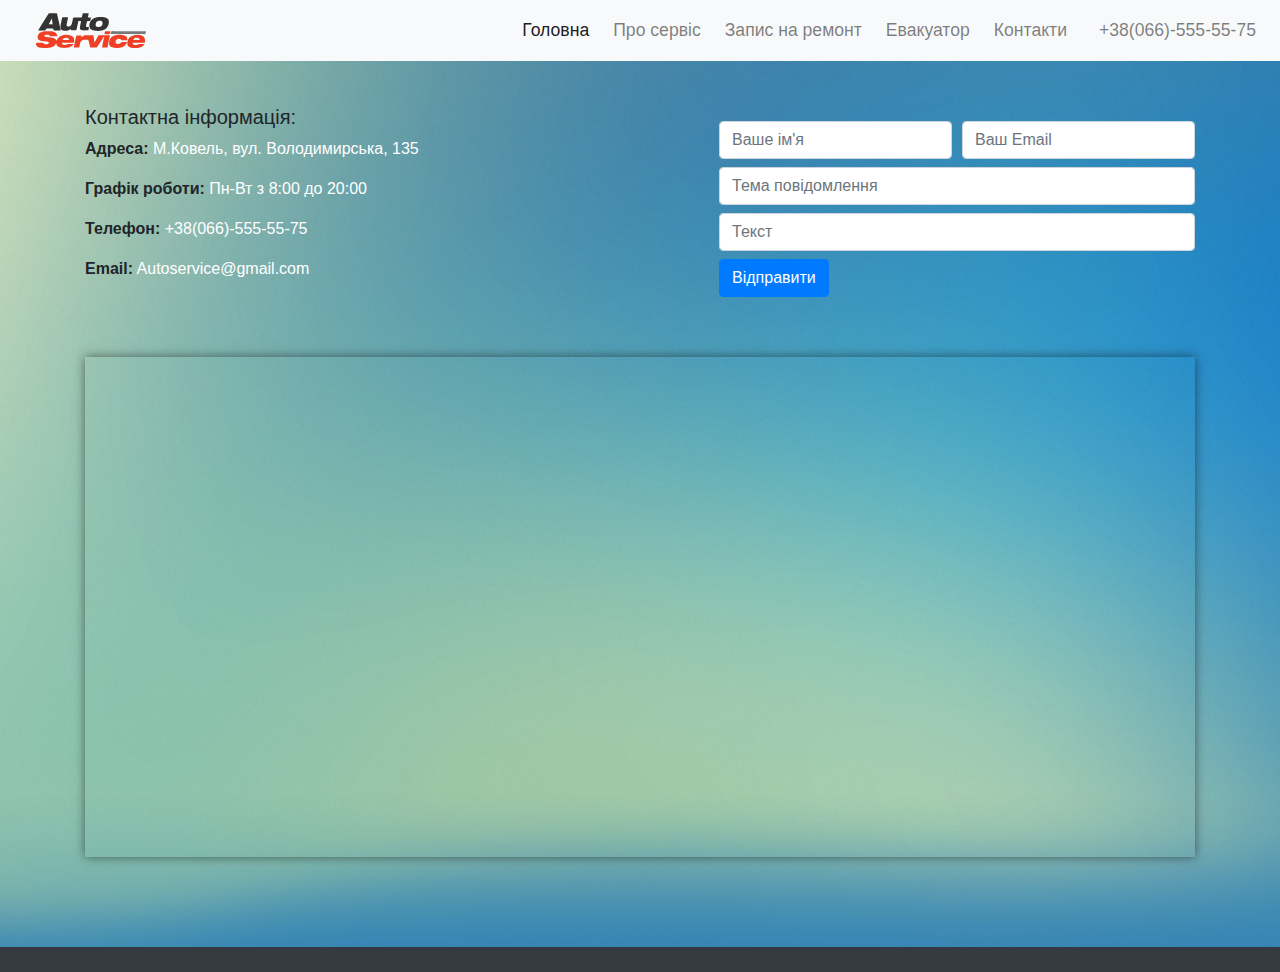
==== contacts.html @ d12546e1 "Next step" ====
<!DOCTYPE html>
<html lang="ru">
    <head>
        <meta charset="UTF-8">
        <meta name="viewport" content="width=device-width, initial-scale=1.0">
        <meta http-equiv="X-UA-Compatible" content="ie=edge">
    
        <!-- Style CSS -->
        <link rel="stylesheet" href="assets/contacts.css">
    
        <!-- Font Awesome-->
        <script src="assets/all.js"></script>
    
        <!-- Bootstrap CSS -->
        <link rel="stylesheet" href="https://stackpath.bootstrapcdn.com/bootstrap/4.3.1/css/bootstrap.min.css" integrity="sha384-ggOyR0iXCbMQv3Xipma34MD+dH/1fQ784/j6cY/iJTQUOhcWr7x9JvoRxT2MZw1T" crossorigin="anonymous">
        <title>Auto-service</title>
    </head>





<body>

<!-- Navbar -->
<nav class="navbar fixed-top navbar-expand-lg navbar-light bg-light">
                <div class="navbar-brand"><img width="110px" src="img/Logo.svg"></div>
                <button class="navbar-toggler" type="button" data-toggle="collapse" data-target="#navbarSupportedContent" aria-controls="navbarSupportedContent" aria-expanded="false" aria-label="Toggle navigation">
                  <span class="navbar-toggler-icon"></span>
                </button>
              
                <div class="collapse navbar-collapse" id="navbarSupportedContent">
                  <ul class="navbar-nav ml-auto">

                    <li class="nav-item active mr-2">
                      <a class="nav-link" href="index.html">Головна</a>
                    </li>

                    <li class="nav-item mr-2">
                      <a class="nav-link" href="#">Про сервіс</a>
                    </li>

                    <li class="nav-item mr-2">
                            <a class="nav-link" href="#">Запис на ремонт</a>
                    </li>

                    <li class="nav-item mr-2">
                            <a class="nav-link" href="#">Евакуатор</a>
                    </li>

                    <li class="nav-item mr-2">
                      <a class="nav-link" href="contacts.html">Контакти</a>
                    </li>

                    <li class="nav-item">
                        <a class="nav-link" href="tel:380665555575"><i class="fa fa-phone mr-2"></i>+38(066)-555-55-75</a>
                    </li>
                </ul>
                  
                </div>
              </nav>

      <div class="number">
        <a class="nav-link text-white" href="tel:380665555575">+38(066)-555-55-75</a>
    </div>


<!-- Page -->
<div class="page">



	<div class="container">
    
        <div class="contact">
          

        <!-- Adress -->
            <div class="adress">
                

                    <div class="adress_info">
                        <h5>Контактна інформація:</h5>

                        <p><b> Адреса: </b><a class="text-white">М.Ковель, вул. Володимирська, 135</a></p>
                        <p><b>Графік роботи: </b><a class="text-white">Пн-Вт з 8:00 до 20:00</a></p>
                        <p><b>Телефон:</b> <a class="text-white" href="tel:380665555575">+38(066)-555-55-75</a></p>
                        <p><b>Email:</b> <a class="text-white" href="mailto:Autoservice@gmail.com">Autoservice@gmail.com</a></p>
                    </div>

                
            </div>


        <!-- Message -->
            <div class="message pt-3 ">
                <form>
                    
                        <div class="form-row pb-2">
                            <div class="col">
                                <input type="text" class="form-control" placeholder="Ваше ім'я">
                            </div>
                            <div class="col">
                                <input type="text" class="form-control" placeholder="Ваш Email">
                            </div>
                        </div>
                    

                        
                        <input type="text" class="form-control mb-2"  placeholder="Тема повідомлення">
                        <input type="text" class="form-control mb-2"  placeholder="Текст">
                        <button type="button" class="btn btn-primary">Відправити</button>
                        

                </form>
            </div>
    </div>



    <!-- Google-map-->
    <div class="map-responsive text-center">
        
            <iframe src="https://www.google.com/maps/embed?pb=!1m18!1m12!1m3!1d2500.064173463151!2d24.674142115758656!3d51.199469179585726!2m3!1f0!2f0!3f0!3m2!1i1024!2i768!4f13.1!3m3!1m2!1s0x47243bb851a99089%3A0x72a9965ac760cb95!2z0LLRg9C70LjRhtGPINCS0L7Qu9C-0LTQuNC80LjRgNGB0YzQutCwLCAxMzUsINCa0L7QstC10LvRjCwg0JLQvtC70LjQvdGB0YzQutCwINC-0LHQu9Cw0YHRgtGMLCA0NTAwMA!5e0!3m2!1suk!2sua!4v1569693297916!5m2!1suk!2sua" width="100%" height="500px"  frameborder="0" style="border:0;" allowfullscreen=""></iframe>
        
    </div>


</div>







<!-- Footer --> 
<footer class="bg-dark">
        <div class="container">
          
         
            <ul class="markers_social ">
    
               <li class="social_icons">
                <a href="http://twitter.com"><i class="fab fa-twitter-square social"></i></a>
               </li>
    
               <li class="social_icons">
                <a href="http://facebook.com"><i class="fab fa-facebook-square social"></i></a>
               </li>
    
               <li class="social_icons">
                <a href="https://web.telegram.org/"><i class="fab fa-telegram social"></i></a>
               </li>
    
               <li class="social_icons">
                <a href="http://viber.com"><i class="fab fa-viber social"></i></a>
               </li>
    
             </ul>
    
        </div>
      </footer>

    

</body>

<!-- Optional JavaScript -->
<!-- jQuery first, then Popper.js, then Bootstrap JS -->
<script src="https://code.jquery.com/jquery-3.3.1.slim.min.js" integrity="sha384-q8i/X+965DzO0rT7abK41JStQIAqVgRVzpbzo5smXKp4YfRvH+8abtTE1Pi6jizo" crossorigin="anonymous"></script>
<script src="https://cdnjs.cloudflare.com/ajax/libs/popper.js/1.14.7/umd/popper.min.js" integrity="sha384-UO2eT0CpHqdSJQ6hJty5KVphtPhzWj9WO1clHTMGa3JDZwrnQq4sF86dIHNDz0W1" crossorigin="anonymous"></script>
<script src="https://stackpath.bootstrapcdn.com/bootstrap/4.3.1/js/bootstrap.min.js" integrity="sha384-JjSmVgyd0p3pXB1rRibZUAYoIIy6OrQ6VrjIEaFf/nJGzIxFDsf4x0xIM+B07jRM" crossorigin="anonymous"></script>



</html>
---- assets/contacts.css ----
/* Navbar */
.navbar-brand {
    padding-left: 20px;
}

.nav-link {
    font-size: 1.1em !important;
}

/* !Navbar */

.number {
    margin-top: 60px;
    position: absolute;
    box-shadow: inset 0 0 0 1000px rgba(0,0,0,.4);
    width: 100%;
    display: none; 
    
    
}

@media  (max-width: 991px) {
    
    .nav-item:last-child {
        display: none;
    }

    .number {
        display: initial;
        display: flex;
        justify-content: center;
    
    }

}

/* Page */
.page {
    background: url(../img/contacts.jpg) no-repeat center;
    background-size: cover;
    background-color: #ccccff;
     margin-top: 0px;
     box-shadow: 0 0 10px rgba(0,0,0,0.5);
}


.contact {
    margin-top: 50px;
    padding-bottom: 10px;
    display: flex; 
    justify-content: space-between;
    padding-top: 55px;
    
}

@media (max-width: 768px) {
    .contact {
         flex-wrap: wrap;
         justify-content: center;
    }
}

.adress {
    width: 350px;
}

.map-responsive {
    margin-top: 50px;
}

.map-responsive iframe{
    box-shadow: 0 0 10px rgba(0,0,0,0.5);   
}

@media  (max-width: 991px) {
   .page {
       padding-top: 20px;
   }

}

@media (max-width: 640px) {
    .map-responsive iframe{
        height: 300px;
        
    }
}
/* !Page */







/* Footer */
footer {
    margin-top: 83px;
}

footer .container {
    padding-top: 10px;
    padding-bottom: 15px;
    justify-content: center;
    align-items: center;
    display: flex;
}

 .markers_social {
     color: #fff;
     list-style-type: none;
     display: flex;
     padding: 0;
     justify-content: space-between;
     margin: 0;
    
 }

 .social_icons {
    font-size: 25px;
    width: 40px;;
 }

 .social {
     color: #fff;
 }

 .social:hover {
     color: dodgerblue;
     transition: all .3s;
 }
/* !Footer */
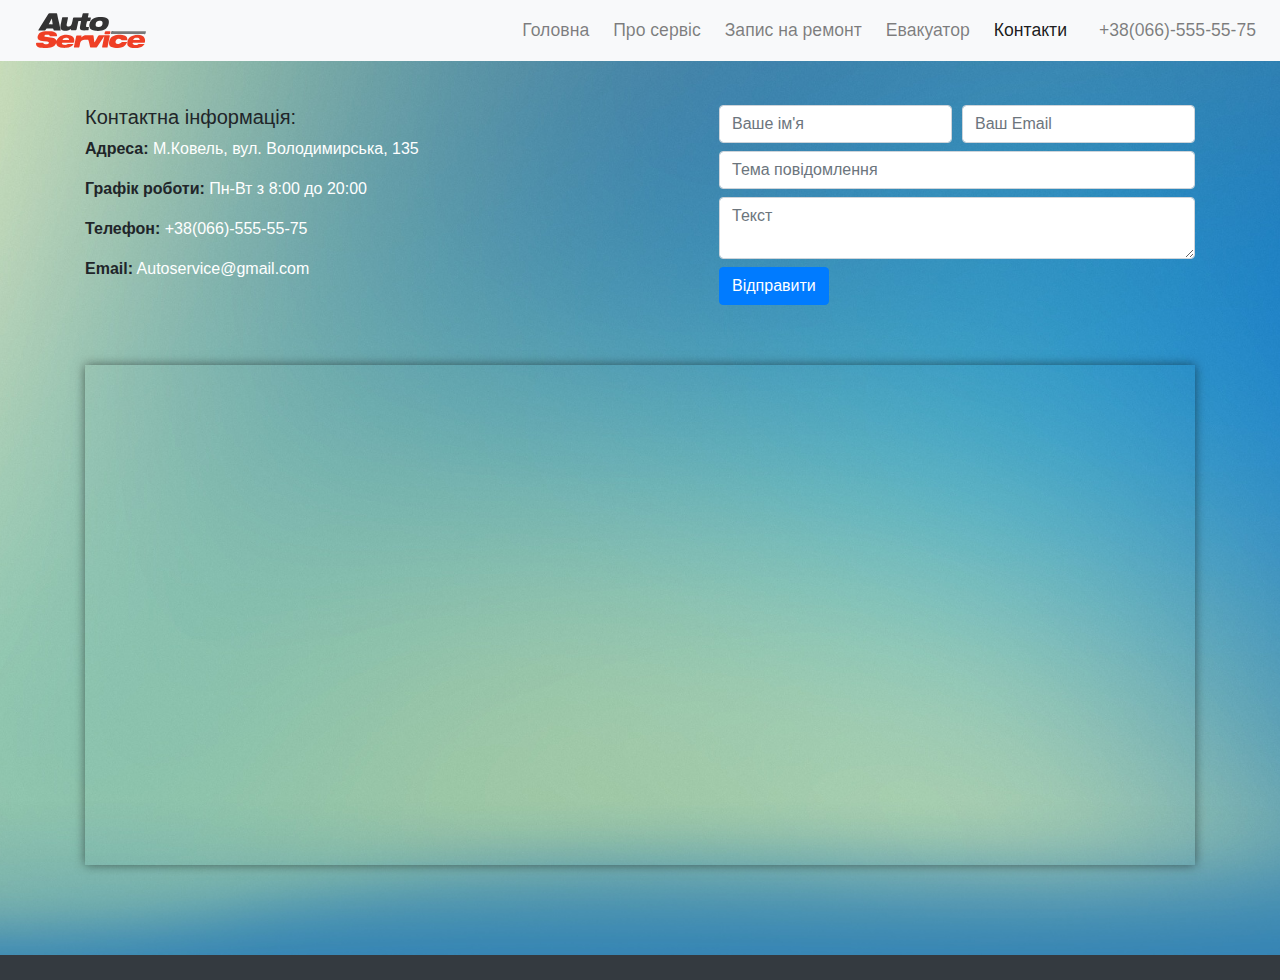
==== commit fc340e8c: "next step" ====
--- a/contacts.html
+++ b/contacts.html
@@ -32,12 +32,12 @@
                 <div class="collapse navbar-collapse" id="navbarSupportedContent">
                   <ul class="navbar-nav ml-auto">
 
-                    <li class="nav-item active mr-2">
+                    <li class="nav-item mr-2">
                       <a class="nav-link" href="index.html">Головна</a>
                     </li>
 
                     <li class="nav-item mr-2">
-                      <a class="nav-link" href="#">Про сервіс</a>
+                      <a class="nav-link" href="about.html">Про сервіс</a>
                     </li>
 
                     <li class="nav-item mr-2">
@@ -48,7 +48,7 @@
                             <a class="nav-link" href="#">Евакуатор</a>
                     </li>
 
-                    <li class="nav-item mr-2">
+                    <li class="nav-item active mr-2">
                       <a class="nav-link" href="contacts.html">Контакти</a>
                     </li>
 
@@ -68,13 +68,10 @@
 <!-- Page -->
 <div class="page">
 
-
-
 	<div class="container">
     
         <div class="contact">
           
-
         <!-- Adress -->
             <div class="adress">
                 
@@ -86,14 +83,12 @@
                         <p><b>Графік роботи: </b><a class="text-white">Пн-Вт з 8:00 до 20:00</a></p>
                         <p><b>Телефон:</b> <a class="text-white" href="tel:380665555575">+38(066)-555-55-75</a></p>
                         <p><b>Email:</b> <a class="text-white" href="mailto:Autoservice@gmail.com">Autoservice@gmail.com</a></p>
-                    </div>
+                    </div>     
 
-                
             </div>
 
-
         <!-- Message -->
-            <div class="message pt-3 ">
+            <div class="message">
                 <form>
                     
                         <div class="form-row pb-2">
@@ -105,24 +100,19 @@
                             </div>
                         </div>
                     
-
+                        
                         
                         <input type="text" class="form-control mb-2"  placeholder="Тема повідомлення">
-                        <input type="text" class="form-control mb-2"  placeholder="Текст">
+                        <textarea class="form-control mb-2" placeholder="Текст"></textarea>
                         <button type="button" class="btn btn-primary">Відправити</button>
                         
-
                 </form>
             </div>
     </div>
 
-
-
     <!-- Google-map-->
-    <div class="map-responsive text-center">
-        
-            <iframe src="https://www.google.com/maps/embed?pb=!1m18!1m12!1m3!1d2500.064173463151!2d24.674142115758656!3d51.199469179585726!2m3!1f0!2f0!3f0!3m2!1i1024!2i768!4f13.1!3m3!1m2!1s0x47243bb851a99089%3A0x72a9965ac760cb95!2z0LLRg9C70LjRhtGPINCS0L7Qu9C-0LTQuNC80LjRgNGB0YzQutCwLCAxMzUsINCa0L7QstC10LvRjCwg0JLQvtC70LjQvdGB0YzQutCwINC-0LHQu9Cw0YHRgtGMLCA0NTAwMA!5e0!3m2!1suk!2sua!4v1569693297916!5m2!1suk!2sua" width="100%" height="500px"  frameborder="0" style="border:0;" allowfullscreen=""></iframe>
-        
+    <div class="map-responsive text-center">  
+            <iframe src="https://www.google.com/maps/embed?pb=!1m18!1m12!1m3!1d2500.064173463151!2d24.674142115758656!3d51.199469179585726!2m3!1f0!2f0!3f0!3m2!1i1024!2i768!4f13.1!3m3!1m2!1s0x47243bb851a99089%3A0x72a9965ac760cb95!2z0LLRg9C70LjRhtGPINCS0L7Qu9C-0LTQuNC80LjRgNGB0YzQutCwLCAxMzUsINCa0L7QstC10LvRjCwg0JLQvtC70LjQvdGB0YzQutCwINC-0LHQu9Cw0YHRgtGMLCA0NTAwMA!5e0!3m2!1suk!2sua!4v1569693297916!5m2!1suk!2sua" width="100%" height="500px"  frameborder="0" style="border:0;" allowfullscreen=""></iframe>   
     </div>
 
 
--- a/assets/contacts.css
+++ b/assets/contacts.css
@@ -7,9 +7,10 @@
 .nav-link {
     font-size: 1.1em !important;
 }
-
 /* !Navbar */
 
+
+/* Number */
 .number {
     margin-top: 60px;
     position: absolute;
@@ -34,6 +35,8 @@
     }
 
 }
+/* !Number */
+
 
 /* Page */
 .page {
@@ -58,6 +61,10 @@
     .contact {
          flex-wrap: wrap;
          justify-content: center;
+    }
+
+    .message {
+        margin-top: 20px;
     }
 }
 
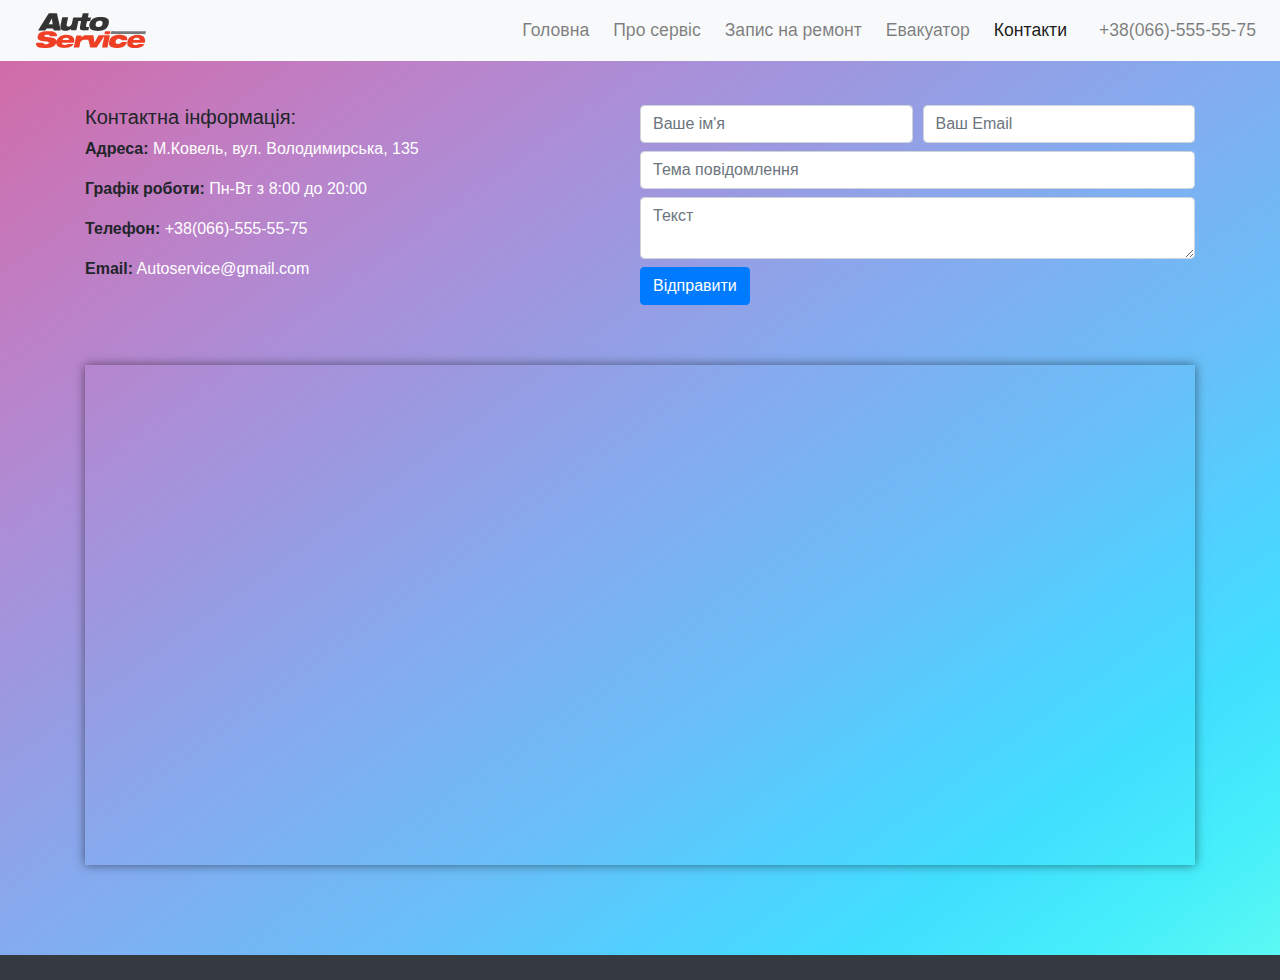
==== commit d2a0eb8f: "next step" ====
--- a/contacts.html
+++ b/contacts.html
@@ -41,11 +41,11 @@
                     </li>
 
                     <li class="nav-item mr-2">
-                            <a class="nav-link" href="#">Запис на ремонт</a>
+                            <a class="nav-link" href="record.html">Запис на ремонт</a>
                     </li>
 
                     <li class="nav-item mr-2">
-                            <a class="nav-link" href="#">Евакуатор</a>
+                            <a class="nav-link" href="evacuator.html">Евакуатор</a>
                     </li>
 
                     <li class="nav-item active mr-2">
@@ -89,22 +89,22 @@
 
         <!-- Message -->
             <div class="message">
-                <form>
+                <form class="needs-validation" novalidate>
                     
                         <div class="form-row pb-2">
                             <div class="col">
-                                <input type="text" class="form-control" placeholder="Ваше ім'я">
+                                <input type="text" class="form-control" placeholder="Ваше ім'я" required>
                             </div>
                             <div class="col">
-                                <input type="text" class="form-control" placeholder="Ваш Email">
+                                <input type="text" class="form-control" placeholder="Ваш Email" required>
                             </div>
                         </div>
                     
                         
                         
-                        <input type="text" class="form-control mb-2"  placeholder="Тема повідомлення">
-                        <textarea class="form-control mb-2" placeholder="Текст"></textarea>
-                        <button type="button" class="btn btn-primary">Відправити</button>
+                        <input type="text" class="form-control mb-2"  placeholder="Тема повідомлення" required>
+                        <textarea class="form-control mb-2" placeholder="Текст" required></textarea>
+                        <button type="submit" class="btn btn-primary">Відправити</button>
                         
                 </form>
             </div>
@@ -162,6 +162,26 @@
 <script src="https://cdnjs.cloudflare.com/ajax/libs/popper.js/1.14.7/umd/popper.min.js" integrity="sha384-UO2eT0CpHqdSJQ6hJty5KVphtPhzWj9WO1clHTMGa3JDZwrnQq4sF86dIHNDz0W1" crossorigin="anonymous"></script>
 <script src="https://stackpath.bootstrapcdn.com/bootstrap/4.3.1/js/bootstrap.min.js" integrity="sha384-JjSmVgyd0p3pXB1rRibZUAYoIIy6OrQ6VrjIEaFf/nJGzIxFDsf4x0xIM+B07jRM" crossorigin="anonymous"></script>
 
+<script>
+  // Example starter JavaScript for disabling form submissions if there are invalid fields
+  (function() {
+    'use strict';
+    window.addEventListener('load', function() {
+      // Fetch all the forms we want to apply custom Bootstrap validation styles to
+      var forms = document.getElementsByClassName('needs-validation');
+      // Loop over them and prevent submission
+      var validation = Array.prototype.filter.call(forms, function(form) {
+        form.addEventListener('submit', function(event) {
+          if (form.checkValidity() === false) {
+            event.preventDefault();
+            event.stopPropagation();
+          }
+          form.classList.add('was-validated');
+        }, false);
+      });
+    }, false);
+  })();
+  </script>
 
 
 </html>--- a/assets/contacts.css
+++ b/assets/contacts.css
@@ -40,7 +40,7 @@
 
 /* Page */
 .page {
-    background: url(../img/contacts.jpg) no-repeat center;
+    background-image: linear-gradient(to right bottom, #d16ba5, #c777b9, #ba83ca, #aa8fd8, #9a9ae1, #8aa7ec, #79b3f4, #69bff8, #52cffe, #41dfff, #46eefa, #5ffbf1);
     background-size: cover;
     background-color: #ccccff;
      margin-top: 0px;
@@ -57,7 +57,11 @@
     
 }
 
-@media (max-width: 768px) {
+.message {
+    width: 50%;
+}
+
+@media (max-width: 991px) {
     .contact {
          flex-wrap: wrap;
          justify-content: center;
@@ -65,12 +69,15 @@
 
     .message {
         margin-top: 20px;
+        width: 100%;
     }
 }
 
 .adress {
-    width: 350px;
+    width: 50%;
 }
+
+
 
 .map-responsive {
     margin-top: 50px;
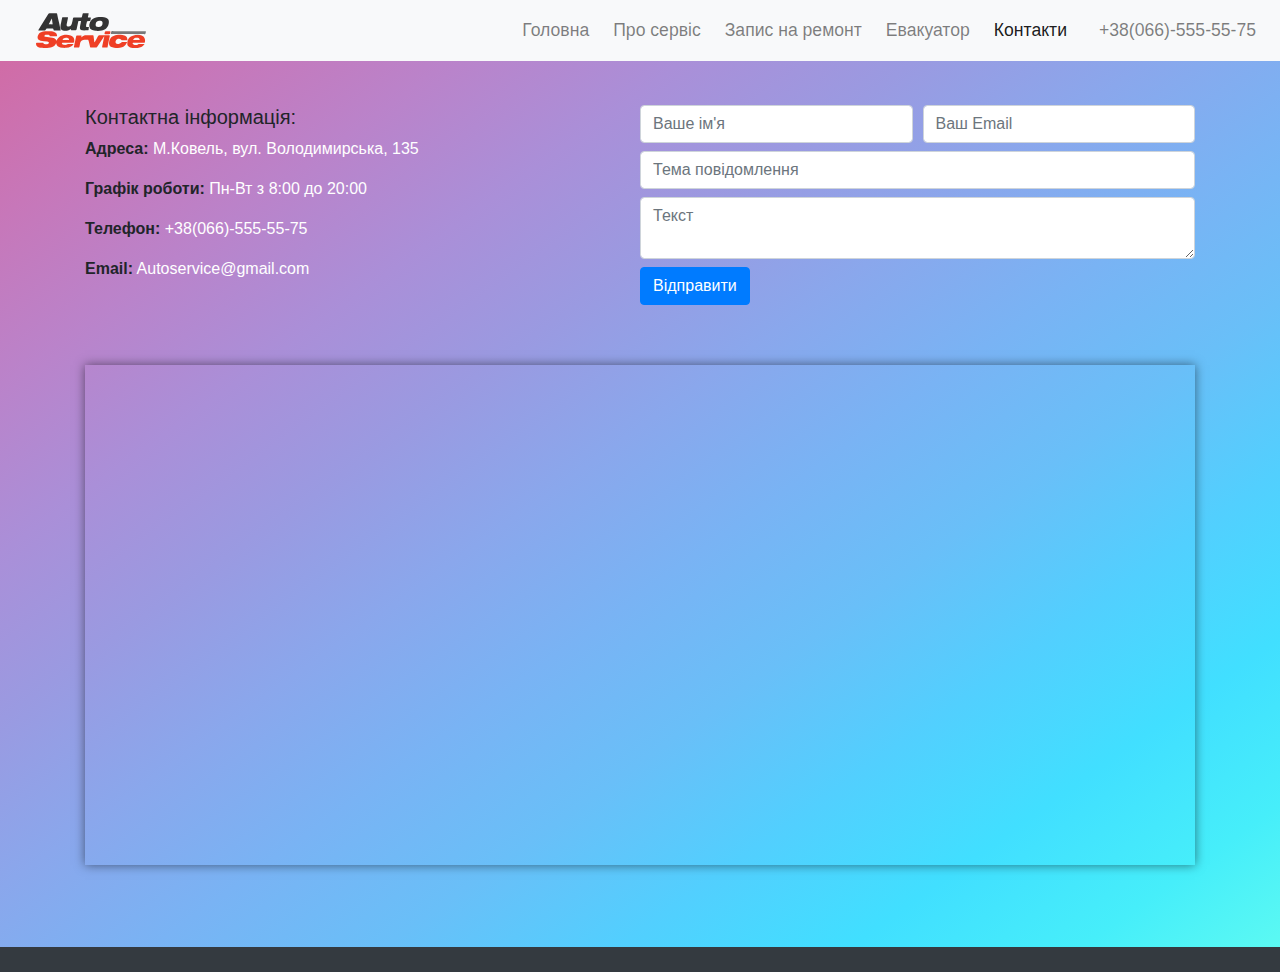
==== commit 26506045: "Last commits" ====
--- a/contacts.html
+++ b/contacts.html
@@ -4,6 +4,7 @@
         <meta charset="UTF-8">
         <meta name="viewport" content="width=device-width, initial-scale=1.0">
         <meta http-equiv="X-UA-Compatible" content="ie=edge">
+        <link rel="shortcut icon" href="img/Icon.jpg" type="image/jpg">
     
         <!-- Style CSS -->
         <link rel="stylesheet" href="assets/contacts.css">
--- a/assets/contacts.css
+++ b/assets/contacts.css
@@ -73,9 +73,7 @@
     }
 }
 
-.adress {
-    width: 50%;
-}
+
 
 
 
@@ -110,7 +108,7 @@
 
 /* Footer */
 footer {
-    margin-top: 83px;
+    margin-top: 75px;
 }
 
 footer .container {
